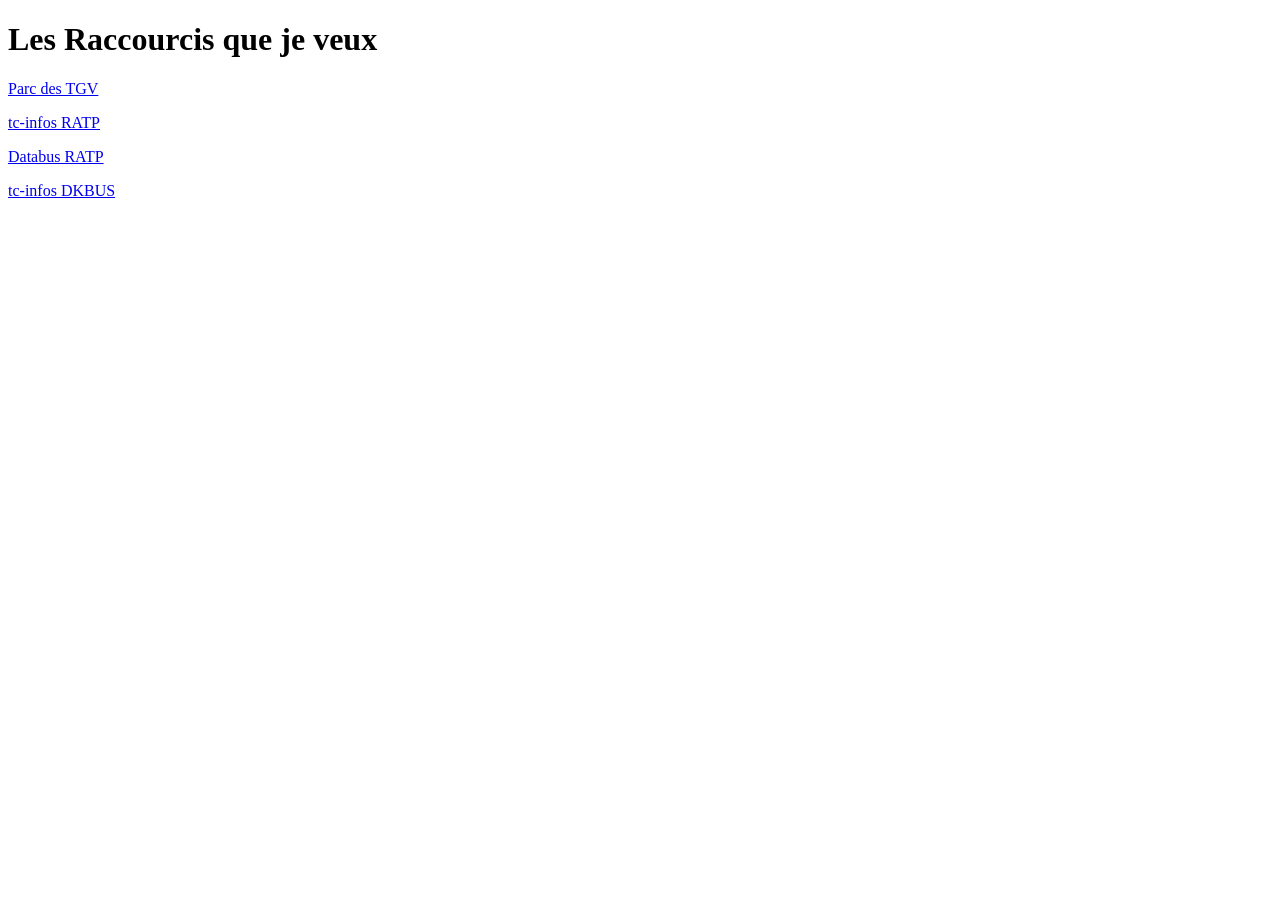
==== index.html @ ecef46ab "changement de nom" ====
<!DOCTYPE html> 

<html xmlns="http://www.w3.org/1999/xhtml" xml:lang="fr" lang="fr">

	<head>
		<meta charset="UTF-8"/> 
		<title>Raccourci</title>
		<meta name="author" content="SU David"/>
		<meta name="keywords" content="None"/>
	</head>
	
	<body>
		<h1>Les Raccourcis que je veux</h1>
		<!-- placer ici le contenu de la page -->
		<p><a href="https://fr.wikipedia.org/wiki/Liste_des_TGV" target="_blank" rel="parc des tgv">Parc des TGV</a></p>
		<p><a href="https://tc-infos.fr/reseau/45" target="_blank" rel="réseaux ratp sur tc">tc-infos RATP</a></p>
		<p><a href="http://busparisiens.fr/DataBus/tel/" target="_blank" rel="réseaux ratp sur databus">Databus RATP</a></p>
		<p><a href="https://tc-infos.fr/reseau/14" target="_blank" rel="réseaux dkbus sur tc">tc-infos DKBUS</a></p>
	</body>

</html>
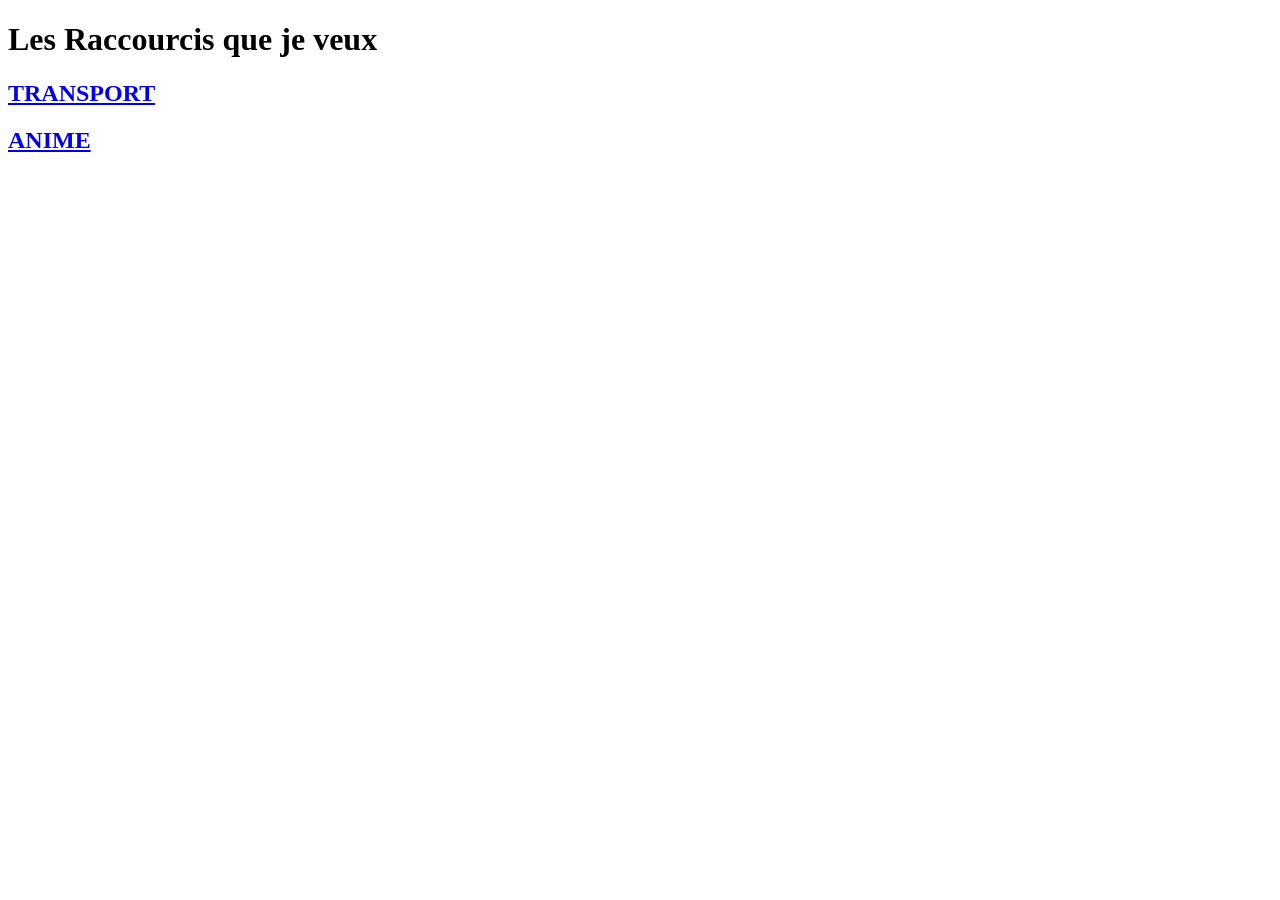
==== commit 5101a11e: "Ajout et modifications des fichiers" ====
--- a/index.html
+++ b/index.html
@@ -5,17 +5,15 @@
 	<head>
 		<meta charset="UTF-8"/> 
 		<title>Raccourci</title>
-		<meta name="author" content="SU David"/>
+		<meta name="author" content="CihoCIke"/>
 		<meta name="keywords" content="None"/>
 	</head>
 	
 	<body>
 		<h1>Les Raccourcis que je veux</h1>
 		<!-- placer ici le contenu de la page -->
-		<p><a href="https://fr.wikipedia.org/wiki/Liste_des_TGV" target="_blank" rel="parc des tgv">Parc des TGV</a></p>
-		<p><a href="https://tc-infos.fr/reseau/45" target="_blank" rel="réseaux ratp sur tc">tc-infos RATP</a></p>
-		<p><a href="http://busparisiens.fr/DataBus/tel/" target="_blank" rel="réseaux ratp sur databus">Databus RATP</a></p>
-		<p><a href="https://tc-infos.fr/reseau/14" target="_blank" rel="réseaux dkbus sur tc">tc-infos DKBUS</a></p>
+		<h2><a href="transport.html">TRANSPORT</a></h2>
+		<h2><a href="anime.html">ANIME</a></h2>
 	</body>
 
 </html>
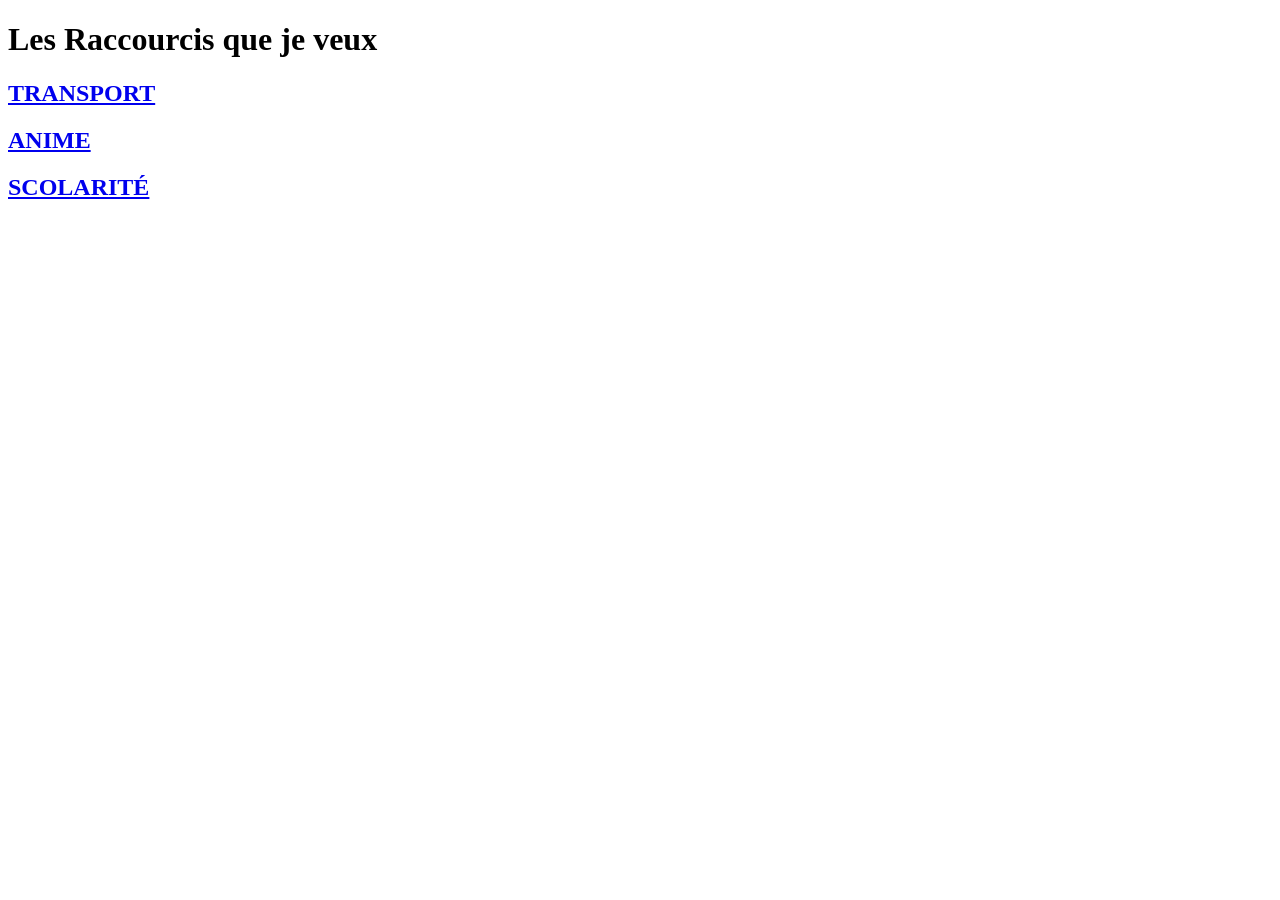
==== commit 7b671703: "Update index.html" ====
--- a/index.html
+++ b/index.html
@@ -14,6 +14,8 @@
 		<!-- placer ici le contenu de la page -->
 		<h2><a href="transport.html">TRANSPORT</a></h2>
 		<h2><a href="anime.html">ANIME</a></h2>
+		<h2><a href="scolarite.html">SCOLARITÉ</a></h2>
 	</body>
 
+
 </html>
